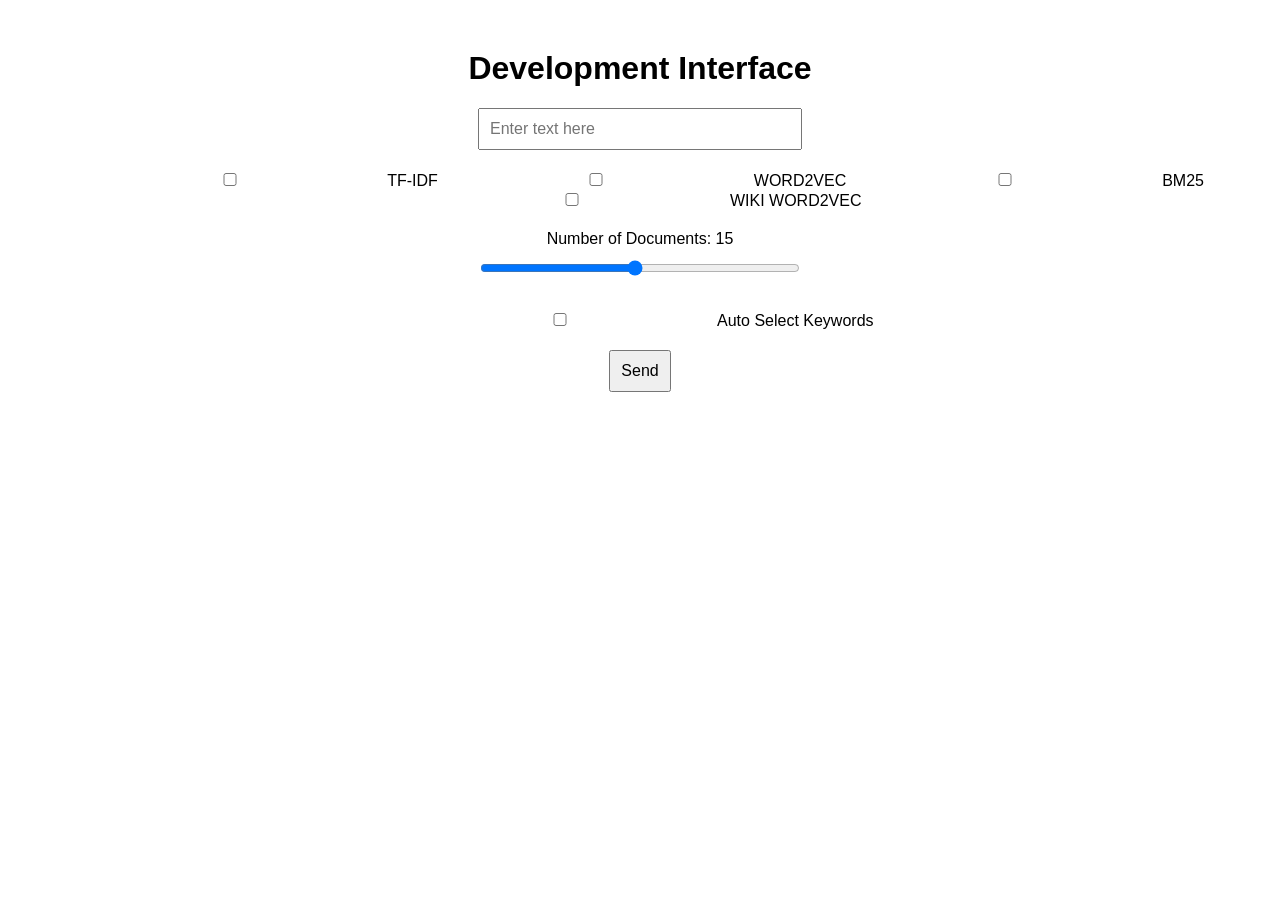
==== Interface/templates/index.html @ c1b19566 "basic web interface | flask server | 4 IR models fully working *wiki word embeddings model displays " ====
<!DOCTYPE html>
<html lang="en">
<head>
    <meta charset="UTF-8">
    <meta name="viewport" content="width=device-width, initial-scale=1.0">
    <title>Simple Web Interface</title>
    <style>
        body {
            font-family: Arial, sans-serif;
            text-align: center;
            margin: 50px;
        }
        input, button {
            padding: 10px;
            font-size: 16px;
        }
        input {
            width: 300px;
        }
        .checkbox-group, .slider-group {
            margin: 20px 0;
        }
    </style>
</head>
<body>
    <h1>Development Interface</h1>
    
    <input type="text" id="textInput" placeholder="Enter text here">
    
    <div class="checkbox-group">
        <label><input type="checkbox" name="irModel" value="TF-IDF"> TF-IDF</label>
        <label><input type="checkbox" name="irModel" value="WORD2VEC"> WORD2VEC</label>
        <label><input type="checkbox" name="irModel" value="BM25"> BM25</label>
        <label><input type="checkbox" name="irModel" value="WIKI_WORD2VEC"> WIKI WORD2VEC</label> <!-- Added this line -->
    </div>

    <div class="slider-group">
        <label for="nDocs">Number of Documents: <span id="nDocsValue">15</span></label><br>
        <input type="range" id="nDocs" name="n_docs" min="1" max="30" value="15" 
               oninput="document.getElementById('nDocsValue').innerText = this.value">
    </div>

    <div class="checkbox-group">
        <label><input type="checkbox" id="autoSelectKeywords" name="autoSelectKeywords"> Auto Select Keywords</label>
    </div>
    
    <button onclick="sendData()">Send</button>
    
    <p id="response"></p>

    <script>
        async function sendData() {
            const userInput = document.getElementById("textInput").value.trim();
            const nDocs = parseInt(document.getElementById("nDocs").value, 10);
            const autoSelectKeywords = document.getElementById("autoSelectKeywords").checked;
            
            let selectedModels = [];
            document.querySelectorAll("input[name='irModel']:checked").forEach(checkbox => {
                selectedModels.push(checkbox.value);
            });

            const requestData = {
                text: userInput,
                models: selectedModels,
                n_docs: nDocs,
                auto_select_keywords: autoSelectKeywords
            };

            try {
                const response = await fetch("/send", {
                    method: "POST", // Changed from GET to POST
                    headers: {
                        "Content-Type": "application/json"
                    },
                    body: JSON.stringify(requestData)
                });

                const data = await response.json();
                document.getElementById("response").innerText = data.answer; // Use 'answer' instead of 'message'
            } catch (error) {
                console.error("Error:", error);
                document.getElementById("response").innerText = "Error sending request.";
            }
        }
    </script>
</body>
</html>
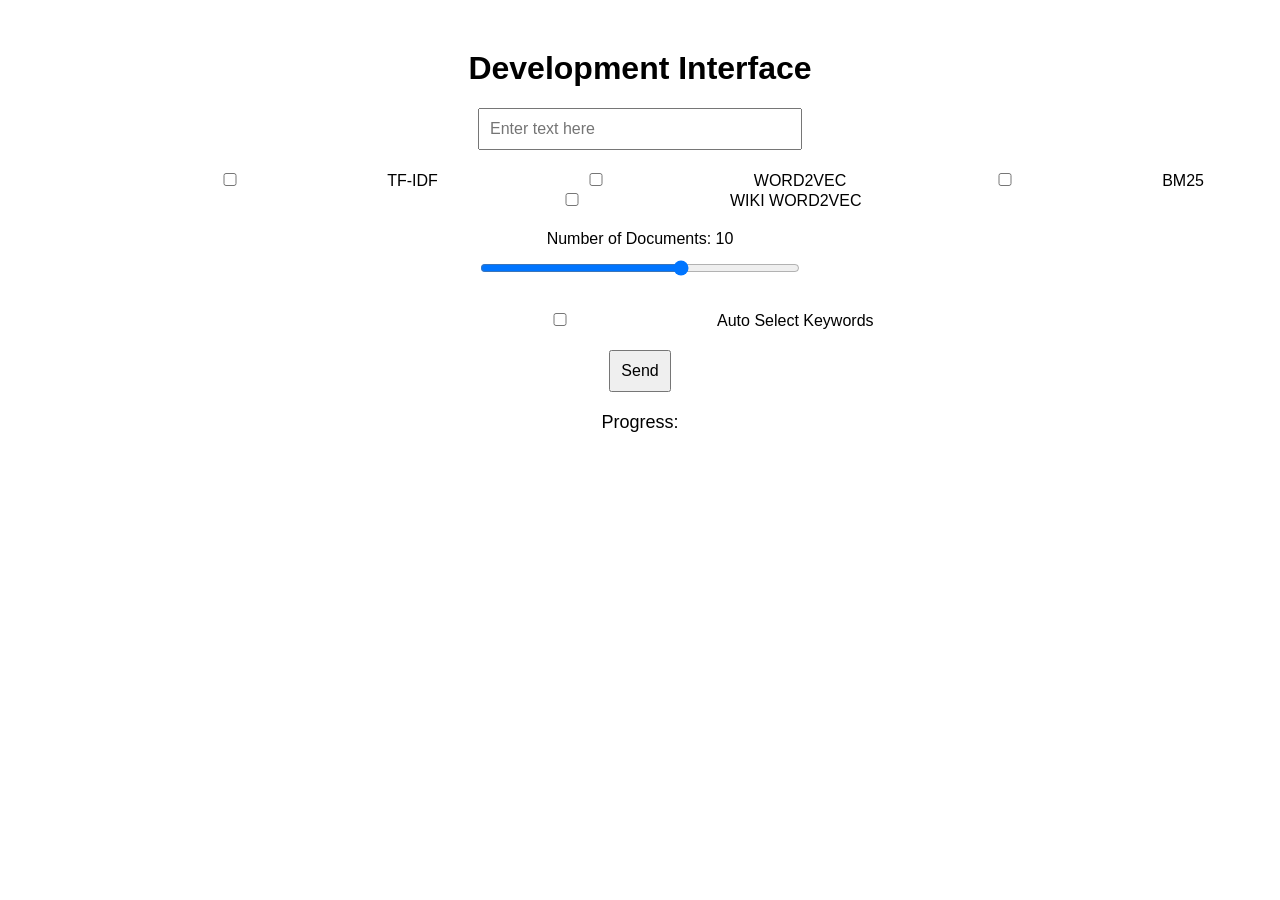
==== commit 685ec84e: "IR module (todo: updating interface w/progress - SSE)" ====
--- a/Interface/templates/index.html
+++ b/Interface/templates/index.html
@@ -3,7 +3,7 @@
 <head>
     <meta charset="UTF-8">
     <meta name="viewport" content="width=device-width, initial-scale=1.0">
-    <title>Simple Web Interface</title>
+    <title>Development Interface</title>
     <style>
         body {
             font-family: Arial, sans-serif;
@@ -20,6 +20,19 @@
         .checkbox-group, .slider-group {
             margin: 20px 0;
         }
+        #response {
+            white-space: pre-wrap; /* Preserve line breaks */
+            margin-top: 20px;
+            font-family: monospace;
+            text-align: left;
+            max-width: 600px;
+            margin-left: auto;
+            margin-right: auto;
+        }
+        #progress {
+            font-size: 18px;
+            margin-top: 20px;
+        }
     </style>
 </head>
 <body>
@@ -31,12 +44,12 @@
         <label><input type="checkbox" name="irModel" value="TF-IDF"> TF-IDF</label>
         <label><input type="checkbox" name="irModel" value="WORD2VEC"> WORD2VEC</label>
         <label><input type="checkbox" name="irModel" value="BM25"> BM25</label>
-        <label><input type="checkbox" name="irModel" value="WIKI_WORD2VEC"> WIKI WORD2VEC</label> <!-- Added this line -->
+        <label><input type="checkbox" name="irModel" value="WIKI_WORD2VEC"> WIKI WORD2VEC</label>
     </div>
 
     <div class="slider-group">
-        <label for="nDocs">Number of Documents: <span id="nDocsValue">15</span></label><br>
-        <input type="range" id="nDocs" name="n_docs" min="1" max="30" value="15" 
+        <label for="nDocs">Number of Documents: <span id="nDocsValue">10</span></label><br>
+        <input type="range" id="nDocs" name="n_docs" min="1" max="15" value="10" 
                oninput="document.getElementById('nDocsValue').innerText = this.value">
     </div>
 
@@ -46,14 +59,18 @@
     
     <button onclick="sendData()">Send</button>
     
-    <p id="response"></p>
+    <p id="progress">Progress:</p>
+    <pre id="response"></pre>
 
     <script>
+        // Send data to the server
         async function sendData() {
+            document.getElementById("response").innerText = ""; // Clear previous messages
+
             const userInput = document.getElementById("textInput").value.trim();
             const nDocs = parseInt(document.getElementById("nDocs").value, 10);
             const autoSelectKeywords = document.getElementById("autoSelectKeywords").checked;
-            
+
             let selectedModels = [];
             document.querySelectorAll("input[name='irModel']:checked").forEach(checkbox => {
                 selectedModels.push(checkbox.value);
@@ -68,7 +85,7 @@
 
             try {
                 const response = await fetch("/send", {
-                    method: "POST", // Changed from GET to POST
+                    method: "POST",
                     headers: {
                         "Content-Type": "application/json"
                     },
@@ -76,7 +93,7 @@
                 });
 
                 const data = await response.json();
-                document.getElementById("response").innerText = data.answer; // Use 'answer' instead of 'message'
+                document.getElementById("response").innerText += "\n" + data.answer;
             } catch (error) {
                 console.error("Error:", error);
                 document.getElementById("response").innerText = "Error sending request.";
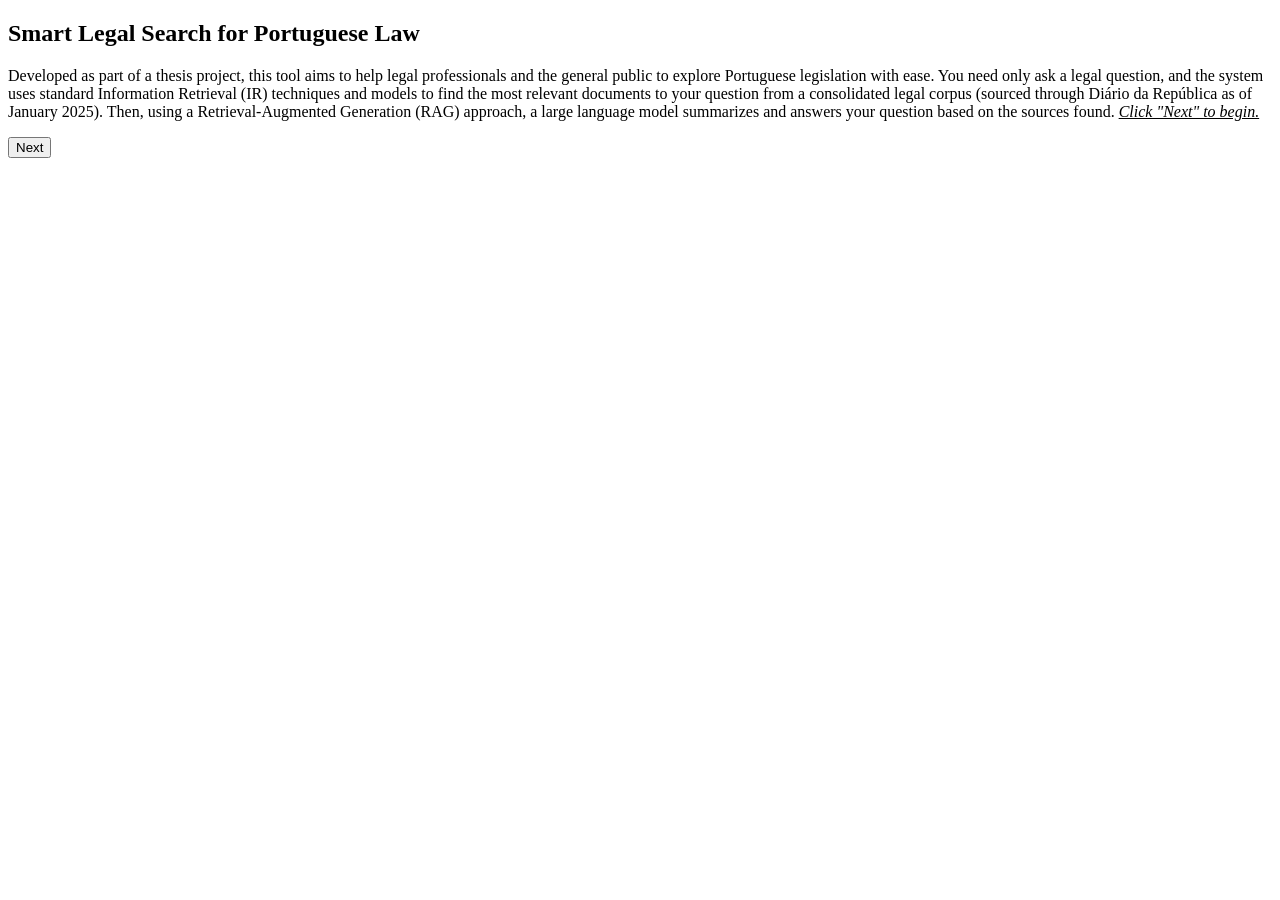
==== commit a9b7dade: "styling interface + sse server" ====
--- a/Interface/templates/index.html
+++ b/Interface/templates/index.html
@@ -4,100 +4,136 @@
     <meta charset="UTF-8">
     <meta name="viewport" content="width=device-width, initial-scale=1.0">
     <title>Development Interface</title>
-    <style>
-        body {
-            font-family: Arial, sans-serif;
-            text-align: center;
-            margin: 50px;
-        }
-        input, button {
-            padding: 10px;
-            font-size: 16px;
-        }
-        input {
-            width: 300px;
-        }
-        .checkbox-group, .slider-group {
-            margin: 20px 0;
-        }
-        #response {
-            white-space: pre-wrap; /* Preserve line breaks */
-            margin-top: 20px;
-            font-family: monospace;
-            text-align: left;
-            max-width: 600px;
-            margin-left: auto;
-            margin-right: auto;
-        }
-        #progress {
-            font-size: 18px;
-            margin-top: 20px;
-        }
-    </style>
+    <link rel="stylesheet" href="{{ url_for('static', filename='main.css') }}">
 </head>
-<body>
-    <h1>Development Interface</h1>
+<body>    
+    <section class="horizontal-form">
+        <!-- Intro view shown initially -->
+        <div id="formIntro">
+            <h1>Smart Legal Search for Portuguese Law</h1>
+            <p>Developed as part of a thesis project, this tool aims to help legal professionals and the general public to explore Portuguese legislation with ease. You need only ask a legal question, and the system uses standard Information Retrieval (IR) techniques and models to find the most relevant documents to your question from a consolidated legal corpus (sourced through Diário da República as of January 2025). Then, using a Retrieval-Augmented Generation (RAG) approach, a large language model summarizes and answers your question based on the sources found.
+            <i><u>Click "Next" to begin.</u></i></p>
+            <button id="nextBtn">Next</button>
+        </div>
     
-    <input type="text" id="textInput" placeholder="Enter text here">
+        <!-- Actual form view hidden initially -->
+        <div id="fullForm" style="display: none;">
+            <div id="formFields">
+                <fieldset class="model-group">
+                    <legend>Contexto:</legend>
+                    <textarea id="textInput" name="text" placeholder="O que deseja saber da legislação portuguesa?"></textarea>
+                </fieldset>
+                
+                <fieldset class="model-group">
+                    <legend>Models:</legend>
+                    <div class="checkbox-group">
+                        <label><input type="checkbox" name="irModel" value="TF-IDF"> TF-IDF</label>
+                        <label><input type="checkbox" name="irModel" value="WORD2VEC"> WORD2VEC</label>
+                        <label><input type="checkbox" name="irModel" value="BM25"> BM25</label>
+                        <label><input type="checkbox" name="irModel" value="WIKI_WORD2VEC"> WIKI WORD2VEC</label>
+                    </div>
+                </fieldset>
+
+                <div class="slider-group">
+                    <label for="nDocs"><b>Numero de Documentos: </b><span id="nDocsValue">10</span></label><br>
+                    <input type="range" id="nDocs" name="n_docs" min="1" max="15" value="10" 
+                        oninput="document.getElementById('nDocsValue').innerText = this.value">
+                </div>
+
+                <div class="checkbox-group">
+                    <label><input type="checkbox" id="autoSelectKeywords" name="autoSelectKeywords"> Auto-selecção de Palavras Chave</label>
+                </div>
+            </div>
+
+            <div class="form-buttons">
+                <button id="prevBtn" type="button">Previous</button>
+                <button id="toggleFormBtn">Hide Bar</button>
+                <button onclick="sendData()">Send</button>
+            </div>
+        </div>
+    </section>
     
-    <div class="checkbox-group">
-        <label><input type="checkbox" name="irModel" value="TF-IDF"> TF-IDF</label>
-        <label><input type="checkbox" name="irModel" value="WORD2VEC"> WORD2VEC</label>
-        <label><input type="checkbox" name="irModel" value="BM25"> BM25</label>
-        <label><input type="checkbox" name="irModel" value="WIKI_WORD2VEC"> WIKI WORD2VEC</label>
-    </div>
-
-    <div class="slider-group">
-        <label for="nDocs">Number of Documents: <span id="nDocsValue">10</span></label><br>
-        <input type="range" id="nDocs" name="n_docs" min="1" max="15" value="10" 
-               oninput="document.getElementById('nDocsValue').innerText = this.value">
-    </div>
-
-    <div class="checkbox-group">
-        <label><input type="checkbox" id="autoSelectKeywords" name="autoSelectKeywords"> Auto Select Keywords</label>
-    </div>
-    
-    <button onclick="sendData()">Send</button>
-    
-    <p id="progress">Progress:</p>
-    <pre id="response"></pre>
+    <section class="responses">
+        <div class="progress"></div>
+        <div id="response" class="response"></div>
+    </section>
 
     <script>
-        // Send data to the server
-        async function sendData() {
-            document.getElementById("response").innerText = ""; // Clear previous messages
+        const evtSource = new EventSource("/stream");
 
-            const userInput = document.getElementById("textInput").value.trim();
-            const nDocs = parseInt(document.getElementById("nDocs").value, 10);
+        evtSource.addEventListener("IR", (event) => {
+            const data = JSON.parse(event.data);
+            document.querySelector(".progress").innerText += data.message + "\n";
+        });
+
+        evtSource.addEventListener("GR", (event) => {
+            const data = JSON.parse(event.data);
+            document.querySelector(".progress").innerText += data.message + "\n";
+        });
+
+        evtSource.addEventListener("FINAL", (event) => {
+            const data = JSON.parse(event.data);
+            document.getElementById("response").innerText += data.message;
+        });
+
+        document.getElementById("nextBtn").addEventListener("click", () => {
+            document.getElementById("formIntro").style.display = "none";
+            document.getElementById("fullForm").style.display = "flex";
+        });
+
+        document.getElementById("prevBtn").addEventListener("click", () => {
+            document.getElementById("fullForm").style.display = "none";
+            document.getElementById("formIntro").style.display = "block";
+        });
+
+        document.getElementById("toggleFormBtn").addEventListener("click", () => {
+            const formFields = document.getElementById("formFields");
+            const toggleBtn = document.getElementById("toggleFormBtn");
+
+            if (formFields.style.display === "none") {
+                formFields.style.display = "flex";
+                toggleBtn.innerText = "Hide Bar";
+            } else {
+                formFields.style.display = "none";
+                toggleBtn.innerText = "Show Bar";
+            }
+        });
+
+        function sendData() {
+            const text = document.getElementById("textInput").value;
+            const checkboxes = document.querySelectorAll('input[name="irModel"]:checked');
+            const models = Array.from(checkboxes).map(cb => cb.value);
+            const n_docs = document.getElementById("nDocs").value;
             const autoSelectKeywords = document.getElementById("autoSelectKeywords").checked;
 
-            let selectedModels = [];
-            document.querySelectorAll("input[name='irModel']:checked").forEach(checkbox => {
-                selectedModels.push(checkbox.value);
-            });
+            if (!text || models.length === 0) {
+                alert("Por favor, insira uma pergunta e selecione pelo menos um modelo.");
+                return;
+            }
 
-            const requestData = {
-                text: userInput,
-                models: selectedModels,
-                n_docs: nDocs,
+            const payload = {
+                text: text,
+                models: models,
+                n_docs: parseInt(n_docs),
                 auto_select_keywords: autoSelectKeywords
             };
 
-            try {
-                const response = await fetch("/send", {
-                    method: "POST",
-                    headers: {
-                        "Content-Type": "application/json"
-                    },
-                    body: JSON.stringify(requestData)
-                });
-
-                const data = await response.json();
-                document.getElementById("response").innerText += "\n" + data.answer;
-            } catch (error) {
-                console.error("Error:", error);
-                document.getElementById("response").innerText = "Error sending request.";
-            }
+            fetch("/send", {
+                method: "POST",
+                headers: {
+                    "Content-Type": "application/json"
+                },
+                body: JSON.stringify(payload)
+            })
+            .then(response => response.json())
+            .then(data => {
+                console.log("Request sent:", data);
+                document.querySelector(".progress").innerText += "A processar... \n";
+            })
+            .catch(error => {
+                console.error("Error sending data:", error);
+                document.querySelector(".progress").innerText += "Erro ao enviar pedido. \n";
+            });
         }
     </script>
 </body>
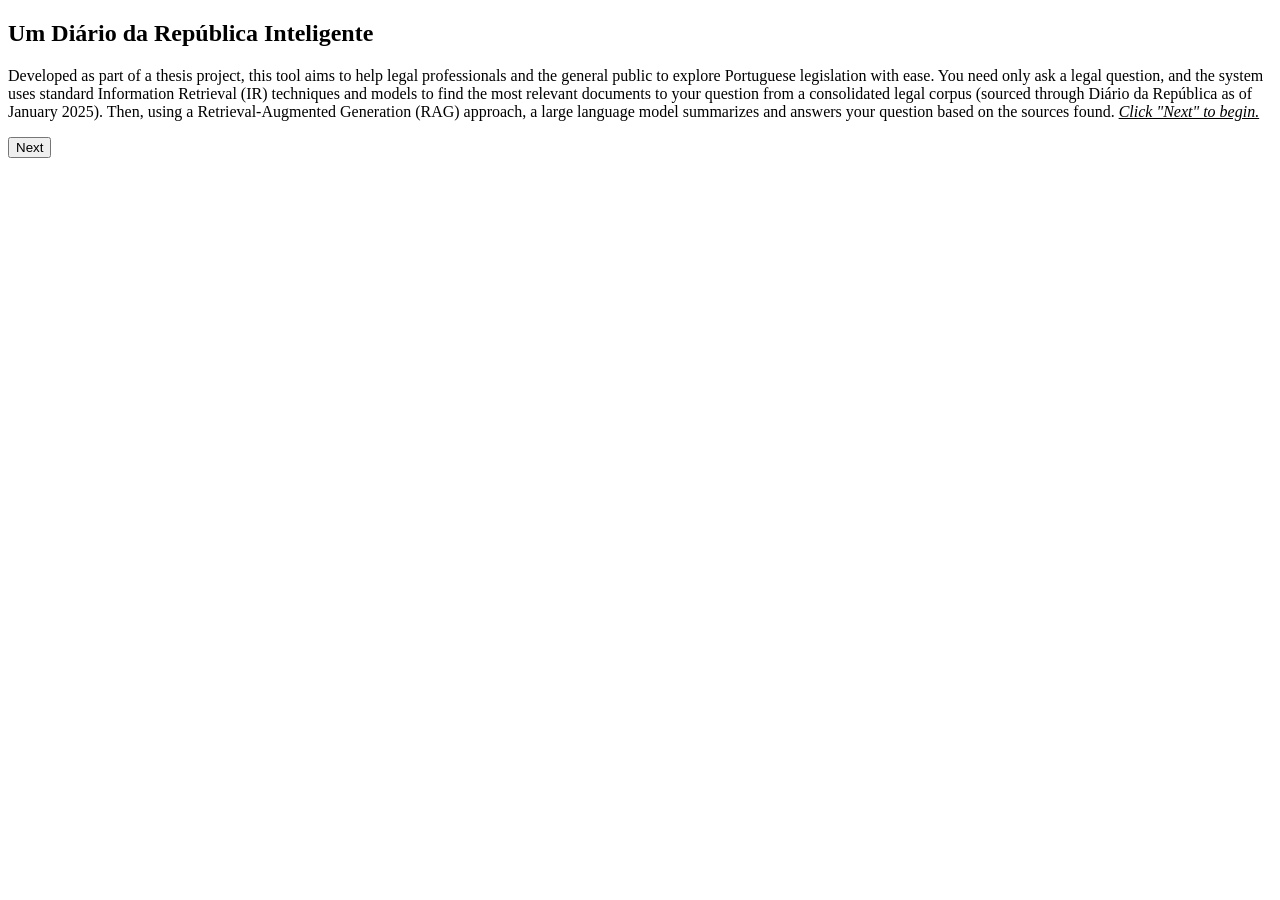
==== commit a2fd650e: "RAG module | Parent-Document RAG + small refactoring" ====
--- a/Interface/templates/index.html
+++ b/Interface/templates/index.html
@@ -10,13 +10,13 @@
     <section class="horizontal-form">
         <!-- Intro view shown initially -->
         <div id="formIntro">
-            <h1>Smart Legal Search for Portuguese Law</h1>
+            <h1>Um Diário da República Inteligente</h1>
             <p>Developed as part of a thesis project, this tool aims to help legal professionals and the general public to explore Portuguese legislation with ease. You need only ask a legal question, and the system uses standard Information Retrieval (IR) techniques and models to find the most relevant documents to your question from a consolidated legal corpus (sourced through Diário da República as of January 2025). Then, using a Retrieval-Augmented Generation (RAG) approach, a large language model summarizes and answers your question based on the sources found.
             <i><u>Click "Next" to begin.</u></i></p>
             <button id="nextBtn">Next</button>
         </div>
     
-        <!-- Actual form view hidden initially -->
+        <!-- Actual form view -->
         <div id="fullForm" style="display: none;">
             <div id="formFields">
                 <fieldset class="model-group">
@@ -72,8 +72,10 @@
         });
 
         evtSource.addEventListener("FINAL", (event) => {
+            document.querySelector(".progress").innerText = "";
+
             const data = JSON.parse(event.data);
-            document.getElementById("response").innerText += data.message;
+            document.getElementById("response").innerText = data.message;
         });
 
         document.getElementById("nextBtn").addEventListener("click", () => {
